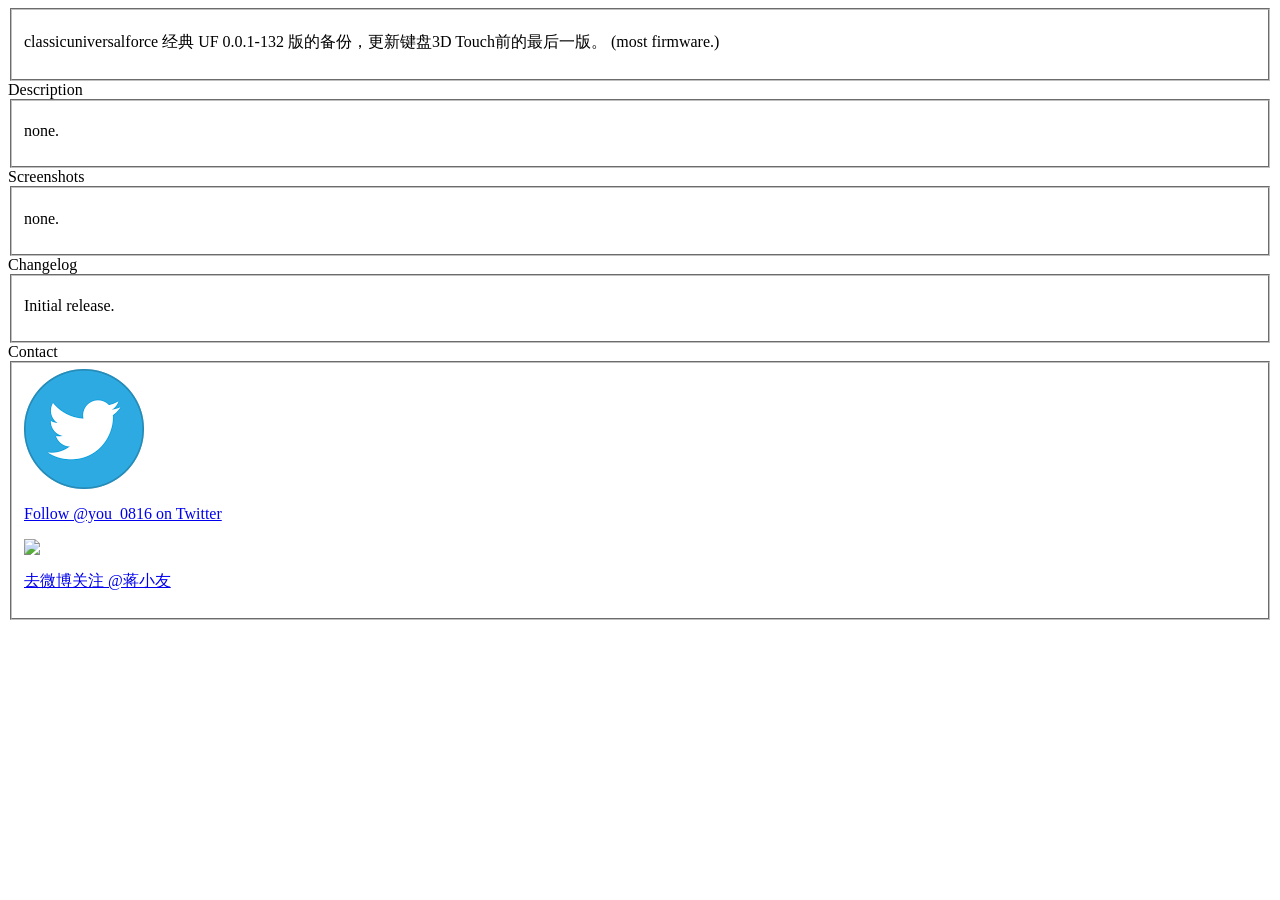
==== cydia/Depic/com.creatix.classicuniversalforce/index.html @ 05f41a60 "update" ====
﻿<html>
<head>
    <title>classicuniversalforce

</title>
    <meta name="viewport" content="width=device-width, minimum-scale=1.0, maximum-scale=1.0"/>
    <base target="_blank"/>
    <script type="text/javascript" src="http://beta.tmnlsthrn.com/css/menes.js"></script>
    <link rel="stylesheet" type="text/css" id="stylesheet">
    <script type="text/javascript">var agent=navigator.userAgent;var ios=agent.match(/.*; CPU (?:iPhone )?OS ([0-9_]*) like Mac OS X[;)]/);ios=ios==null?'6.0':ios[1].replace(/_/g,'.');var stylesheet=$("#stylesheet");if(ios.match(/^[78]($|\.)/)!=null){stylesheet.href("http://beta.tmnlsthrn.com/css/ios78.css")}else{stylesheet.href("http://beta.tmnlsthrn.com/css/legacy.css")}</script>
</head>

<script type="text/javascript">
    if (navigator.userAgent.search(/Cydia/) != -1)
    document.write('<style type="text/css"> body { background: none !important; } .header { display: none !important; } </style>');
    </script>

<body class="pinstripe">
    <panel>

        <fieldset class="iosver">
            <div data-min-ios="9.0" data-max-ios="9.0.2" class="prerequisite">
                <p>classicuniversalforce


经典 UF 0.0.1-132 版的备份，更新键盘3D Touch前的最后一版。 (most firmware.)</p>
            </div>
        </fieldset>

    <label>Description</label>
        <fieldset>
            <div>
                <p>none.</p>
            </div>
        </fieldset>

	<label>Screenshots</label>
        <fieldset>
            <a><div><div><label><p>none.</p></label></div></div></a>
        </fieldset>

    <label>Changelog</label>
        <fieldset>
            <a><div><div><label><p>Initial release.</p></label></div></div></a>
        </fieldset>

    <label>Contact</label>
        <fieldset>
        	  <a href="https://twitter.com/you_0816"><img class="icon" src="http://Anoyou.github.io/assets/icons/twitter.png"><div><div><label><p>Follow @you_0816 on Twitter</p></label></div></div></a>
              <a href="http://weibo.com/501219950"><img class="icon" src="http://Anoyou.github.io/assets/icons/weibo.png"><div><div><label><p>去微博关注 @蒋小友 </p></label></div></div></a>
        </fieldset>

</panel>
<script src="http://Anoyou.github.io/assets/js/iosver.js" async></script>
</body>
</html>
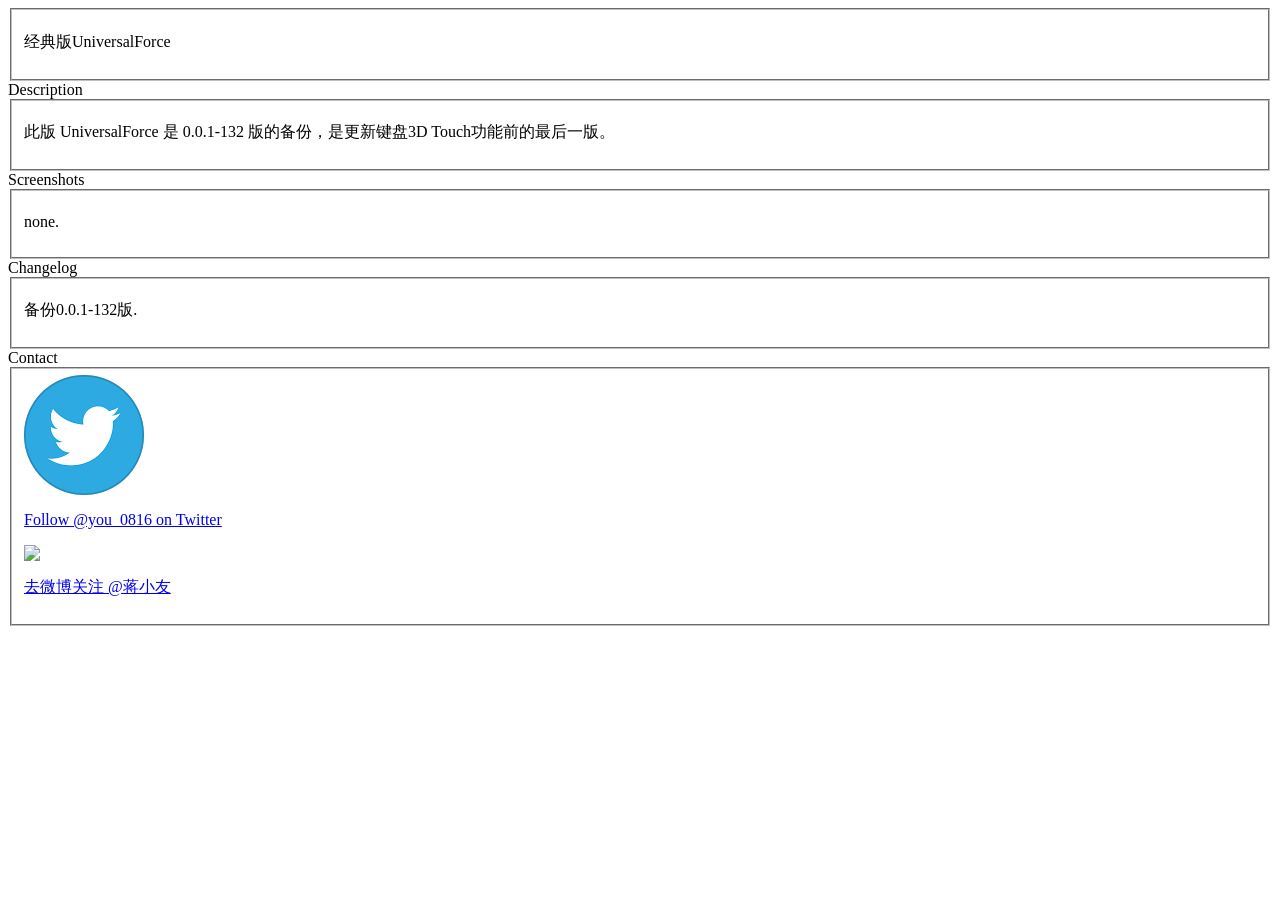
==== commit cb824b50: "update" ====
--- a/cydia/Depic/com.creatix.classicuniversalforce/index.html
+++ b/cydia/Depic/com.creatix.classicuniversalforce/index.html
@@ -20,17 +20,14 @@
 
         <fieldset class="iosver">
             <div data-min-ios="9.0" data-max-ios="9.0.2" class="prerequisite">
-                <p>classicuniversalforce
-
-
-经典 UF 0.0.1-132 版的备份，更新键盘3D Touch前的最后一版。 (most firmware.)</p>
+                <p>经典版UniversalForce</p>
             </div>
         </fieldset>
 
     <label>Description</label>
         <fieldset>
             <div>
-                <p>none.</p>
+                <p>此版 UniversalForce 是 0.0.1-132 版的备份，是更新键盘3D Touch功能前的最后一版。</p>
             </div>
         </fieldset>
 
@@ -41,7 +38,7 @@
 
     <label>Changelog</label>
         <fieldset>
-            <a><div><div><label><p>Initial release.</p></label></div></div></a>
+            <a><div><div><label><p>备份0.0.1-132版.</p></label></div></div></a>
         </fieldset>
 
     <label>Contact</label>
